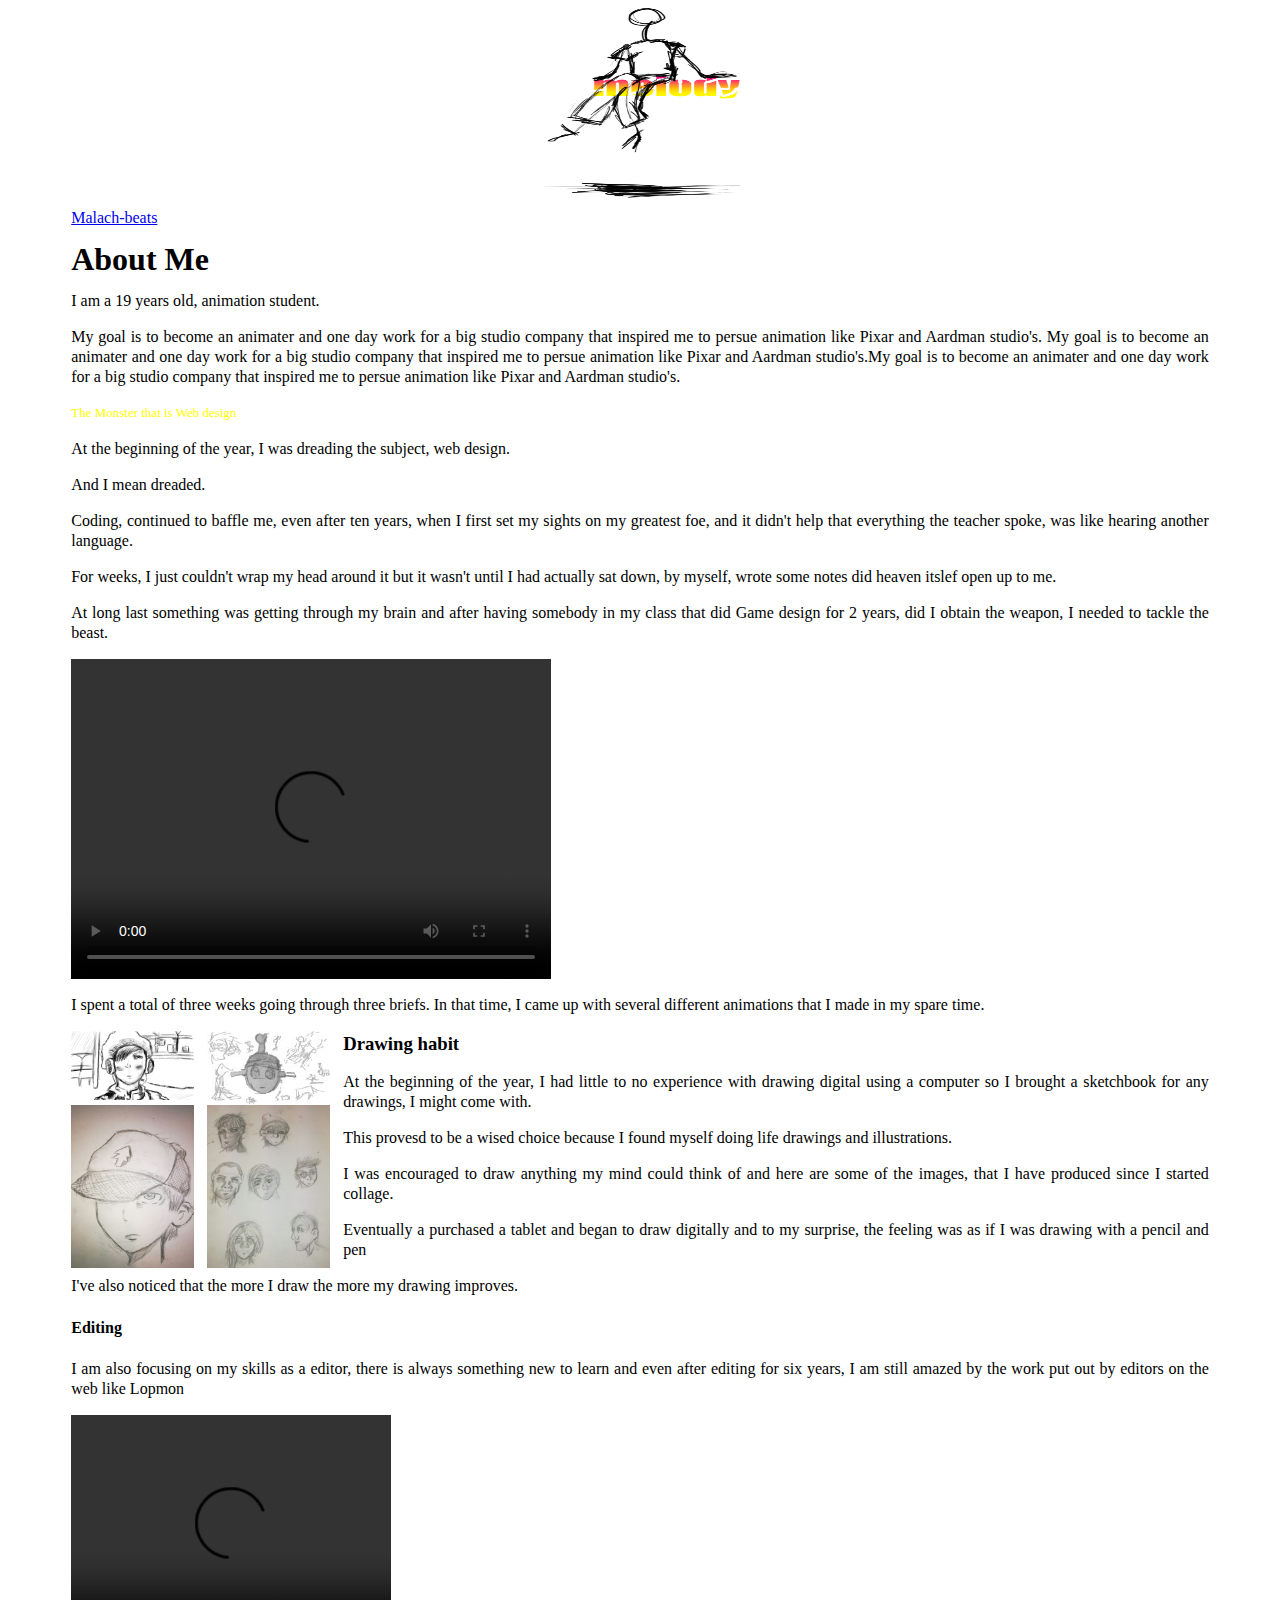
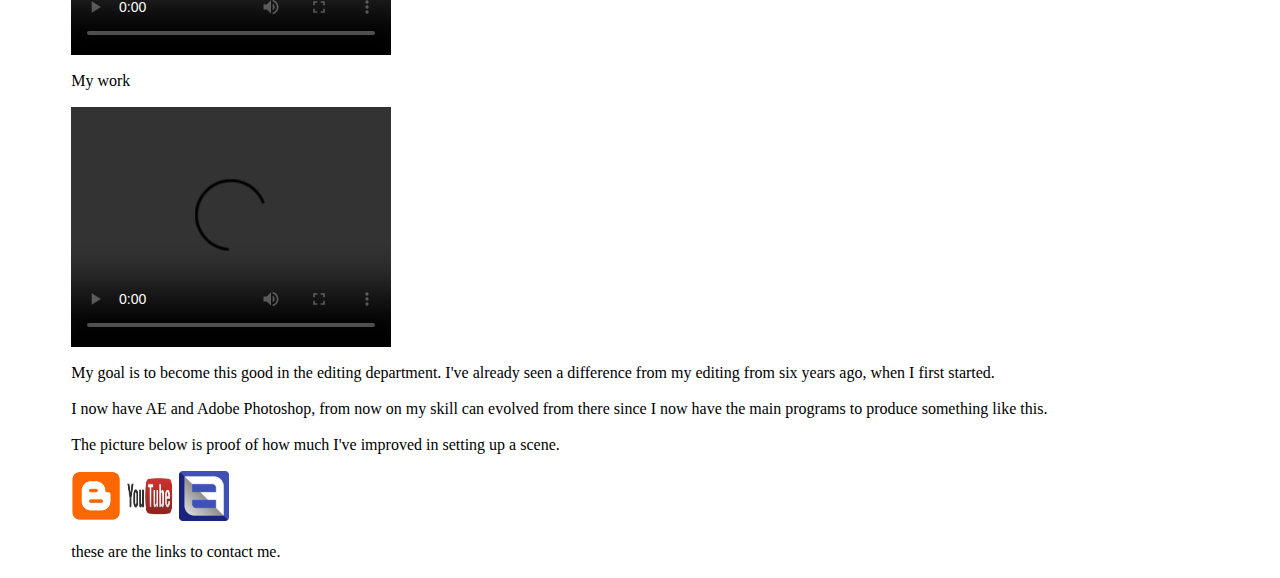
==== newfolder/melody.html @ 341d6c9a "music-site" ====
<html>
<head>
	<title></title>
	<link rel="stylesheet" type="text/css" href="css/main.css">
</head>
<body>

<embed name="myMusic" controls loop hidden="true" src="music/first song.wav"></embed> 

<!--section-one-->

<div class="main-container">

<div class="section-one">
<center><img src="images/title.png" height="200" width="200">
</center>

<a href="\malachi-beat-backup-2\index.html">Malach-beats</a>




<h1>About Me</h1>
<P>I am a 19 years old, animation student.</P>
<p>My goal is to become an animater and one day work for a big studio company that inspired me to persue animation like Pixar and Aardman studio's. My goal is to become an animater and one day work for a big studio company that inspired me to persue animation like Pixar and Aardman studio's.My goal is to become an animater and one day work for a big studio company that inspired me to persue animation like Pixar and Aardman studio's.</p>

</div>

<div class="section-two">
	<div class="section-two-left">
	<p>
	<font size="2" color="yellow">The Monster that is Web design
</font>
<div class="text 2">
   <p>At the beginning of the year, I was dreading the subject, web design.</p>
   <p>And I mean dreaded.</p>
   <p>Coding, continued to baffle me, even after ten years, when I first set my sights on my greatest foe, and it didn't help that everything the teacher spoke, was like hearing another language.</P>  
   <p> For weeks, I just couldn't wrap my head around it but it wasn't until I had actually sat down, by myself, wrote some notes did heaven itslef open up to me. </p>
   <p> At long last something was getting through my brain and after having somebody in my class that did Game design for 2 years, did I obtain the weapon, I needed to tackle the beast.</p>
<video width="480" height="320" controls>
<source src="video/full animation reel.mp4" type="video/mp4">
</div>
</div>
<div class="text 3">
	<p>I spent a total of three weeks going through three briefs. In that time, I came up with several different animations that I made in my spare time. </p>
</div>
	

</div>
<!--section-two-end-->

<!--section-three-->

    <div class="slider">
        <figure>	
  	        <div class="slide1">
		         <img src="images/character.jpg">
	        </div>
	        <div class="slide2">
		        <img src="images/characters for animation.jpg">
	        </div>
	        <div class="slide3">
		        <img src="images/diapper.jpg">
	        </div>
	        <div class="slide4">
		        <img src="images/IMG_20161214_105009_resized_20161214_105324773.jpg">
	        </div>
	         <div class="text2">
	         	<figure>
	         	</div> 


</div>
<div class= "colour">       
<h3>Drawing habit</h3>
        <p> At the beginning of the year, I had little to no experience with drawing digital using a computer so I brought a sketchbook for any drawings, I might come with.</p>
        <p>This provesd to be a wised choice because I found myself doing life drawings and illustrations.</p>
        <p>I was encouraged to draw anything my mind could think of and here are some of the images, that I have produced since I started collage.</p>
        <p>Eventually a purchased a tablet and began to draw digitally and to my surprise, the feeling was as if I was drawing with a pencil and pen</p>
        <p>I've also noticed that the more I draw the more my drawing improves.</p>     
</div>
<div class="section-five">
	<h4>Editing</h4>
	<p> I am also focusing on my skills as a editor, there is always something new to learn and even after editing for six years, I am still amazed by the work put out by editors on the web like Lopmon </p>
</div>
<!--section-three-end-->
<div class= "paragraph">
 <video width="320" height="240" controls>
 <source src="video/greatvideo.mp4" type="video/mp4"></video>
    <p>My work</p>
    <video width="320" height="240" controls>
    <source src="video/assignment.mp4" type="video/mp4"></video>
    <div>
	    <p>
	    <p>My goal is to become this good in the editing department. I've already seen a difference from my editing from six years ago, when I first started.</p>
	    <p> I now have AE and Adobe Photoshop, from now on my skill can evolved from there since I now have the main programs to produce something like this.</p>
	    <p>The picture below is proof of how much I've improved in setting up a scene.</p>

     </div>    

<div>
	<div class= "links">
	<a href="http://chachingmel123.blogspot.co.uk/"><img src="images/blogger.jpg" title="link to my blog" width="50" height="50" /></a>
	<a href="https://www.youtube.com/channel/UC2l9sGuWu0qfKHeFG8f2q5Q/featured"><img src="images/youtube.jpg" title="link to my youtube channel" width="50" height="50" /></a>
    <a href="https://www.fanfiction.net/u/5720921/chachingmel123"><img src="images/fanfiction.png" title="link to my fanfiction channel" width="50" height="50" /></a>
    <P>these are the links to contact me.</P>
</div>
</div>
<!--section-four-->

<!--section-four-end-->



<!--section-five-->
	<div class="section-five-left">

	</div>
	<div class="section-five-right">
	</div>


<!--section-five-end-->
</div>


</body>
</html>
---- newfolder/css/main.css ----
img{
    max-width: 100%;
}

.main-container{
    margin-left: auto;
    margin-right: auto;
    background-color:#FFFFFF;
    line-height: 20px;
    text-align: justify;
    
}

@media only screen and (min-width: 800px){
    .main-container{
        width: 90%;
}
.section-one{
    line-height: 20px;
    text-align: justify;
    background-color: #FFFFFF;
}
.section-two{
    line-height: 20px;
}

.text 3 {
    background-color: red;
}
slider {
    overflow: hidden;
    height:350px;
    margin-left:5px;

}

.slider figure div{
    width: 34%;
    float: left;

}

.slider figure img{
    width: 90%;

}

.slider figure{
    position: relative;
    width: 400px;
    margin:0;
    left: 0;
    animation: 7s slidy infinite;

}

@keyframes slidy{
    0% {
        left: 0%;
    }

    10% {
        left: 0%;
    }

    12% {

        left: 0%;
    }

    22% {
        left: 0%;
    }

    24% {
        left: 0%;
    }

    34% {
        left: -100%;
    }

    36% {
        left:-100%;
    }

    46% {
        left: -100%;
    }

    48% {
        left:-100%;
    }

    58% {
        left:0%;
    }

    60% {
        left: 0%;
    }

    70% {
        left: 0%;
    }

    72% {
        left: 0%;
    }
    82% {
        left: 0%;
    }

    84% {
        left:-0%;
    }

    94% {
        left:-0%;
    }
    96% {
        left: -0%;
    }
.paragraph2 {
    margin-top: 50%;
}
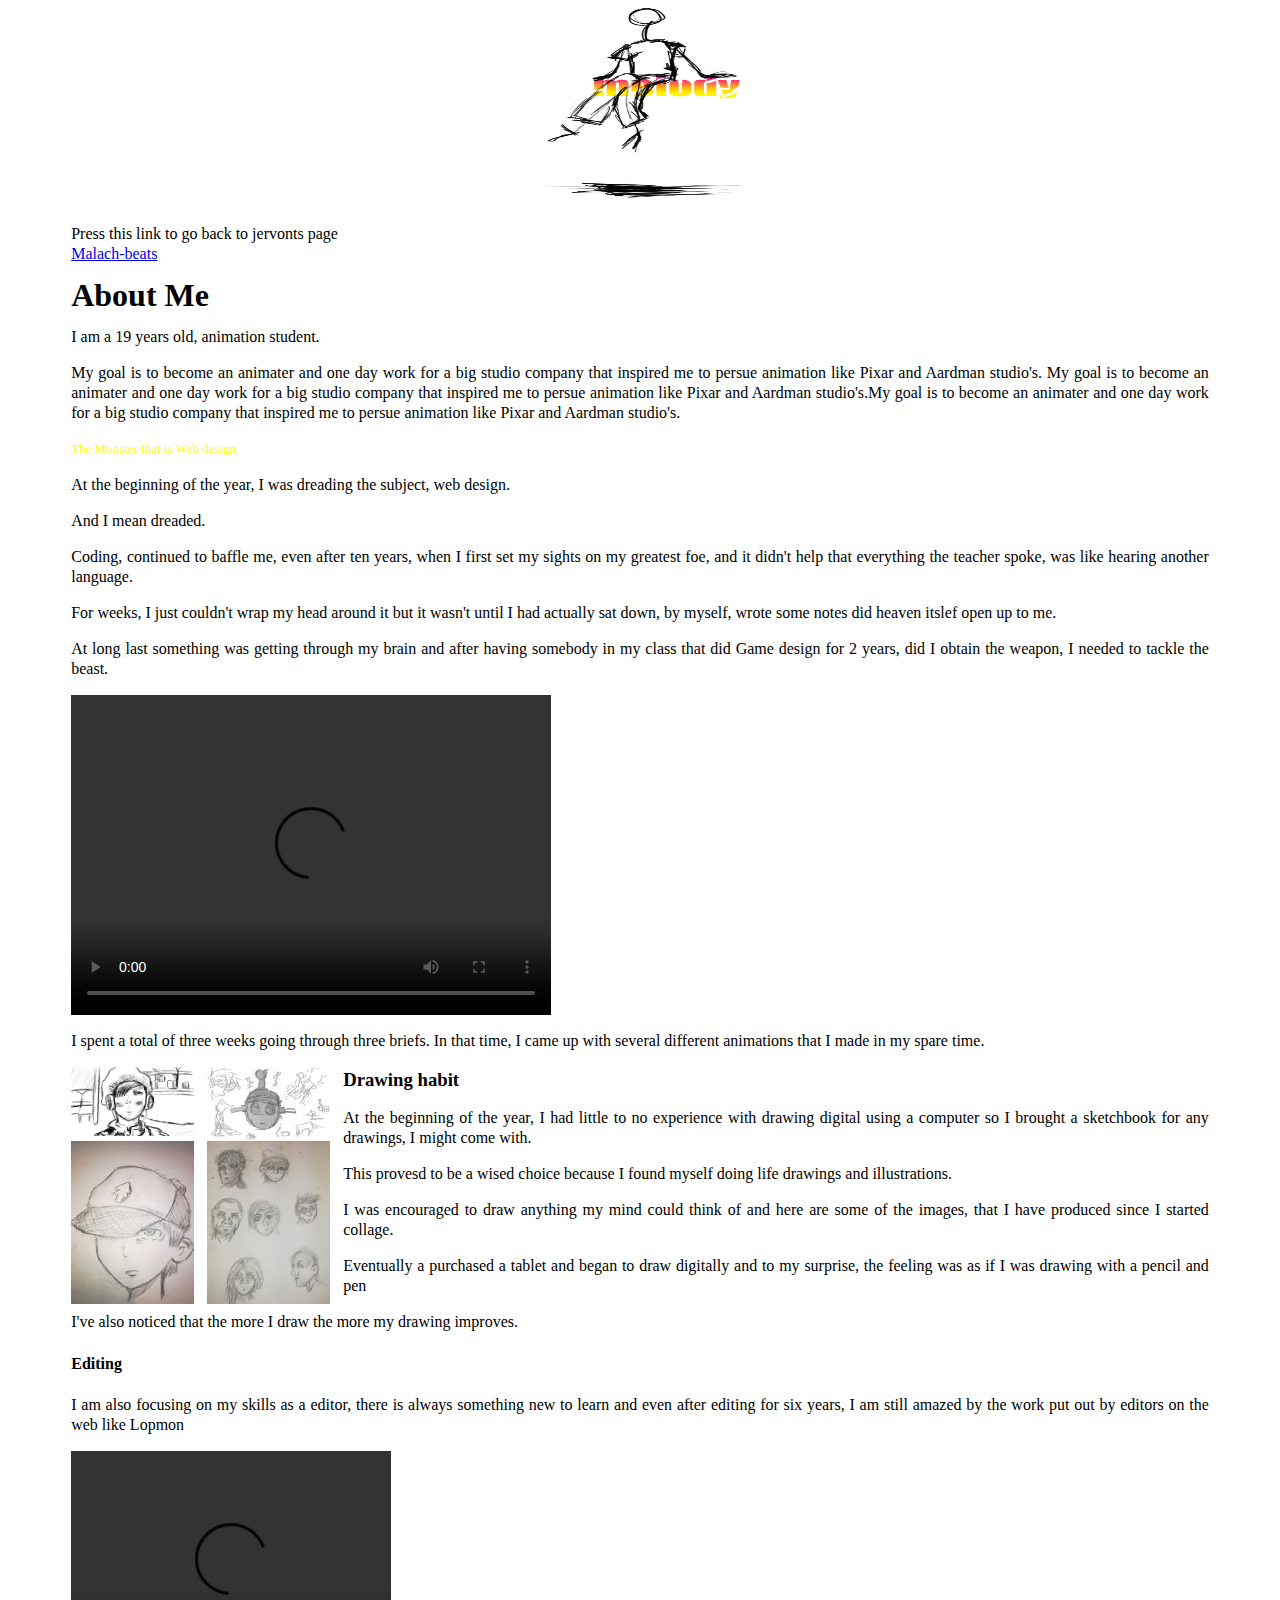
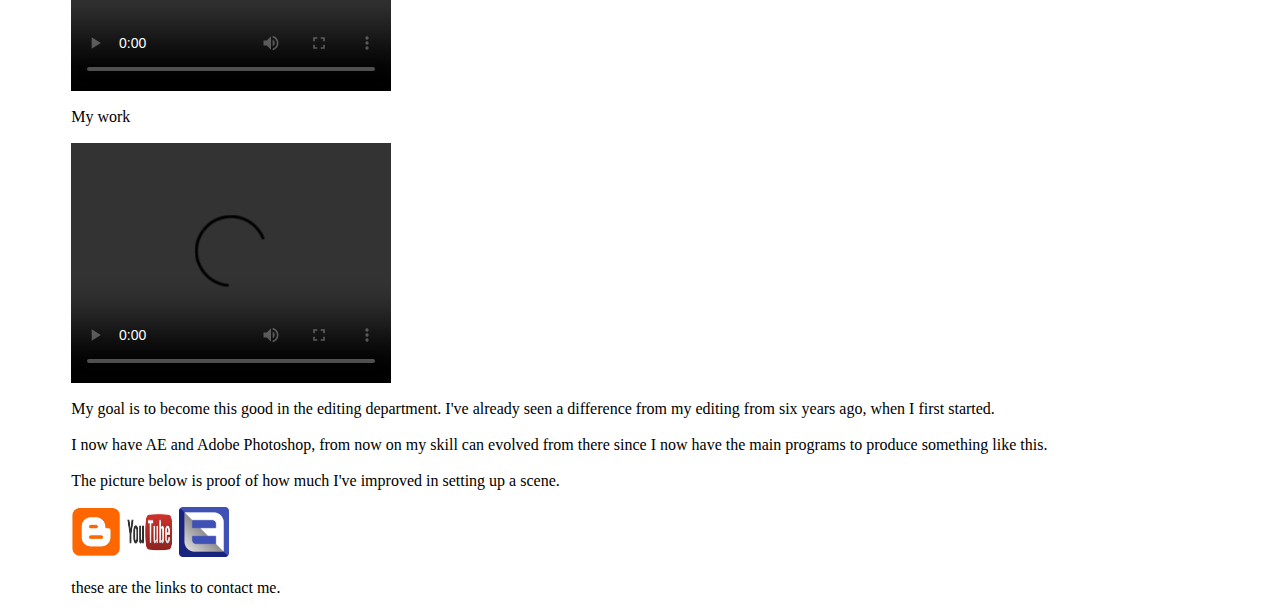
==== commit c1eb559e: "Title link" ====
--- a/newfolder/melody.html
+++ b/newfolder/melody.html
@@ -15,8 +15,12 @@
 <center><img src="images/title.png" height="200" width="200">
 </center>
 
+<p>
+Press this link to go back to jervonts page 
+<br/>
 <a href="\malachi-beat-backup-2\index.html">Malach-beats</a>
 
+</p>
 
 
 
